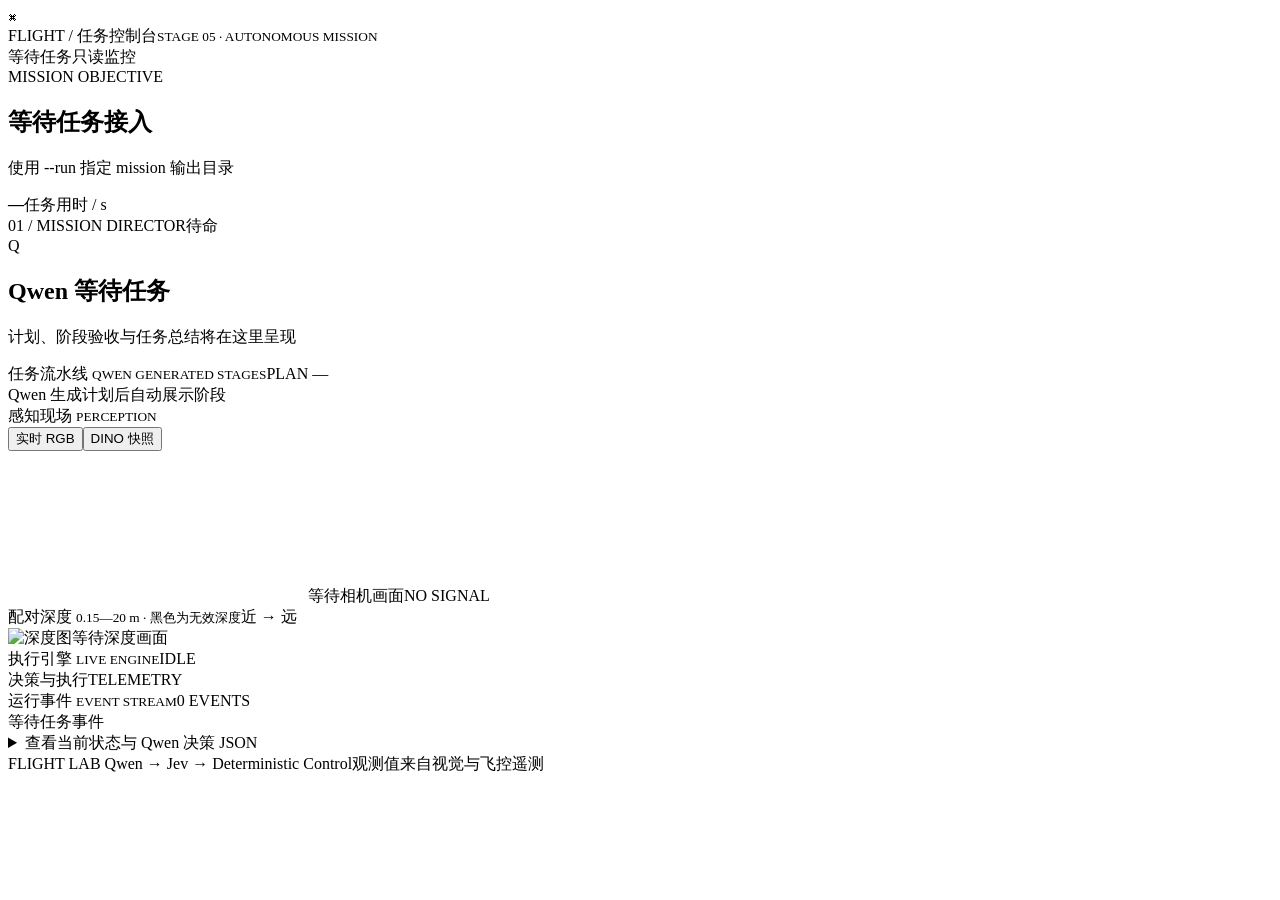
==== stage5/webui/index.html @ c834b3a6 "feat(stage5): integrate Qwen-Jev mission loop and live dashboard" ====
<!doctype html>
<html lang="zh-CN"><head><meta charset="utf-8"><meta name="viewport" content="width=device-width, initial-scale=1"><title>FLIGHT / 任务控制台</title><link rel="stylesheet" href="/style.css"></head>
<body><main>
<header><div class="brand"><span class="logo">⌘</span><div>FLIGHT<span class="slash"> / </span><span class="muted">任务控制台</span><small>STAGE 05 · AUTONOMOUS MISSION</small></div></div><div class="connection"><i id="connectionDot"></i><span id="connection">等待任务</span><span class="pill">只读监控</span></div></header>
<section class="mission"><div><span class="eyebrow">MISSION OBJECTIVE</span><h1 id="task">等待任务接入</h1><p id="run">使用 --run 指定 mission 输出目录</p></div><div class="mission-time"><b id="elapsed">—</b><span>任务用时 / s</span></div></section>
<section id="qwen" class="panel qwen"><div class="panel-top"><span class="eyebrow">01 / MISSION DIRECTOR</span><span id="qwenStatus" class="badge">待命</span></div><div class="qwen-main"><div class="model-icon">Q</div><div><h2>Qwen <span id="qwenAction">等待任务</span></h2><p id="decision">计划、阶段验收与任务总结将在这里呈现</p></div></div><div class="qwen-bottom" id="qwenMetrics"></div></section>
<div class="section-title"><span>任务流水线 <small>QWEN GENERATED STAGES</small></span><span id="revision">PLAN —</span></div><section id="stages" class="stages"><div class="empty">Qwen 生成计划后自动展示阶段</div></section>
<div class="workspace"><section class="panel perception"><div class="panel-top"><span>感知现场 <small>PERCEPTION</small></span><div class="tabs"><button class="selected" data-view="rgb">实时 RGB</button><button data-view="detection">DINO 快照</button></div></div><div class="image-area"><img id="rgb" alt=""><svg id="boxes"></svg><span id="rgbEmpty" class="image-empty">等待相机画面</span><span id="imageStamp" class="image-stamp">NO SIGNAL</span></div><div class="depth-title"><span>配对深度 <small>0.15—20 m · 黑色为无效深度</small></span><span class="gradient"></span><span>近 → 远</span></div><div class="depth-area"><img id="depth" alt="深度图"><span id="depthEmpty" class="image-empty">等待深度画面</span></div></section>
<section class="panel execution"><div class="panel-top"><span>执行引擎 <small>LIVE ENGINE</small></span><span id="stageLabel" class="badge">IDLE</span></div><div id="lights" class="lights"></div><div class="divider"></div><div class="panel-top"><span>决策与执行</span><span class="eyebrow">TELEMETRY</span></div><div id="metrics" class="metrics"></div></section></div>
<section class="panel timeline"><div class="panel-top"><span>运行事件 <small>EVENT STREAM</small></span><span id="eventCount" class="muted">0 EVENTS</span></div><div id="events" class="events"><div class="empty">等待任务事件</div></div></section>
<details class="panel details"><summary>查看当前状态与 Qwen 决策 JSON</summary><pre id="raw">{}</pre></details>
<footer>FLIGHT LAB <span>Qwen → Jev → Deterministic Control</span><span>观测值来自视觉与飞控遥测</span></footer>
</main><script src="/app.js"></script></body></html>
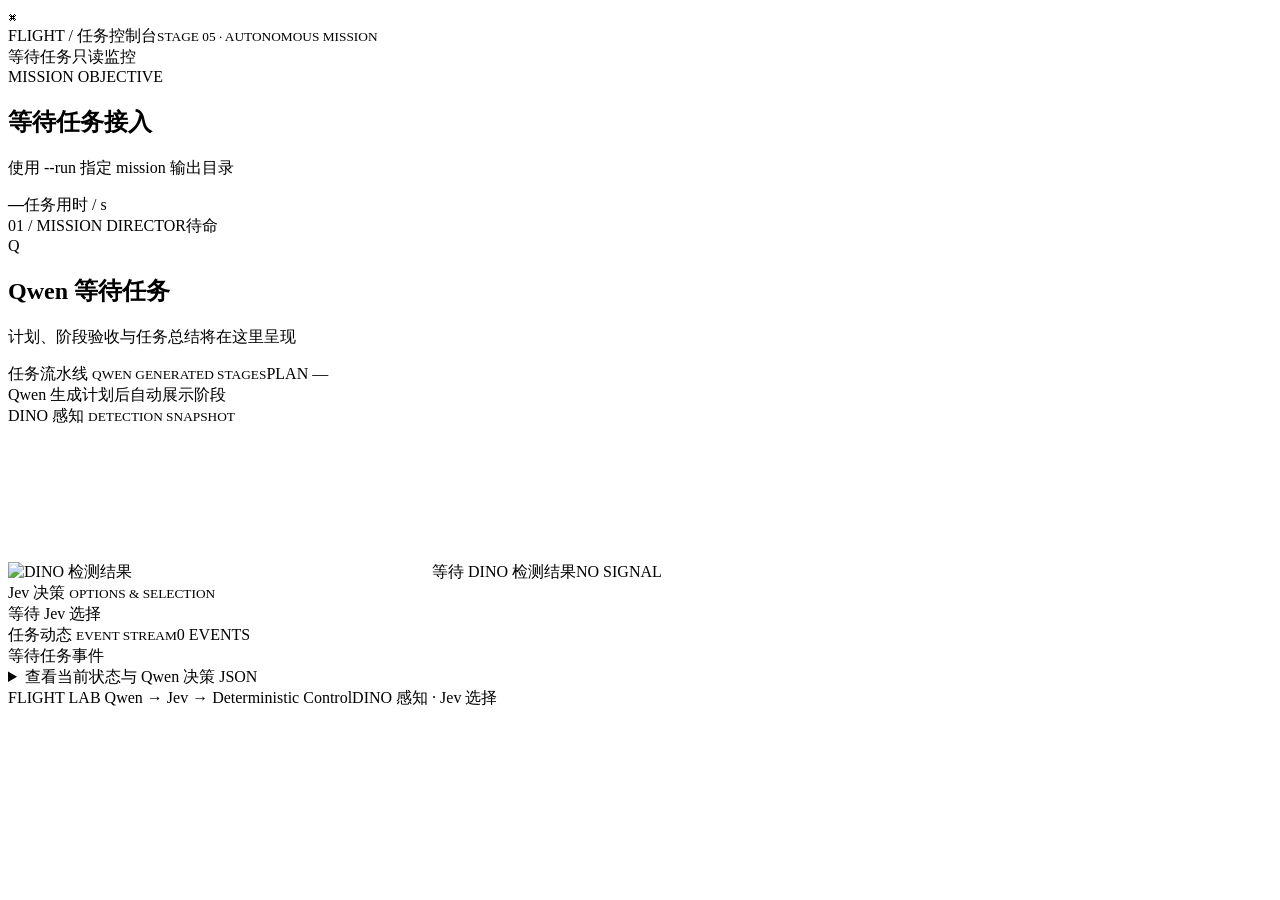
==== commit 8f6fac9d: "feat(stage5): migrate convoy tasks to managed AirSim runtime" ====
--- a/stage5/webui/index.html
+++ b/stage5/webui/index.html
@@ -5,9 +5,9 @@
 <section class="mission"><div><span class="eyebrow">MISSION OBJECTIVE</span><h1 id="task">等待任务接入</h1><p id="run">使用 --run 指定 mission 输出目录</p></div><div class="mission-time"><b id="elapsed">—</b><span>任务用时 / s</span></div></section>
 <section id="qwen" class="panel qwen"><div class="panel-top"><span class="eyebrow">01 / MISSION DIRECTOR</span><span id="qwenStatus" class="badge">待命</span></div><div class="qwen-main"><div class="model-icon">Q</div><div><h2>Qwen <span id="qwenAction">等待任务</span></h2><p id="decision">计划、阶段验收与任务总结将在这里呈现</p></div></div><div class="qwen-bottom" id="qwenMetrics"></div></section>
 <div class="section-title"><span>任务流水线 <small>QWEN GENERATED STAGES</small></span><span id="revision">PLAN —</span></div><section id="stages" class="stages"><div class="empty">Qwen 生成计划后自动展示阶段</div></section>
-<div class="workspace"><section class="panel perception"><div class="panel-top"><span>感知现场 <small>PERCEPTION</small></span><div class="tabs"><button class="selected" data-view="rgb">实时 RGB</button><button data-view="detection">DINO 快照</button></div></div><div class="image-area"><img id="rgb" alt=""><svg id="boxes"></svg><span id="rgbEmpty" class="image-empty">等待相机画面</span><span id="imageStamp" class="image-stamp">NO SIGNAL</span></div><div class="depth-title"><span>配对深度 <small>0.15—20 m · 黑色为无效深度</small></span><span class="gradient"></span><span>近 → 远</span></div><div class="depth-area"><img id="depth" alt="深度图"><span id="depthEmpty" class="image-empty">等待深度画面</span></div></section>
-<section class="panel execution"><div class="panel-top"><span>执行引擎 <small>LIVE ENGINE</small></span><span id="stageLabel" class="badge">IDLE</span></div><div id="lights" class="lights"></div><div class="divider"></div><div class="panel-top"><span>决策与执行</span><span class="eyebrow">TELEMETRY</span></div><div id="metrics" class="metrics"></div></section></div>
-<section class="panel timeline"><div class="panel-top"><span>运行事件 <small>EVENT STREAM</small></span><span id="eventCount" class="muted">0 EVENTS</span></div><div id="events" class="events"><div class="empty">等待任务事件</div></div></section>
+<div class="workspace"><section class="panel perception"><div class="panel-top"><span>DINO 感知 <small>DETECTION SNAPSHOT</small></span></div><div class="image-area"><img id="rgb" alt="DINO 检测结果"><svg id="boxes"></svg><span id="rgbEmpty" class="image-empty">等待 DINO 检测结果</span><span id="imageStamp" class="image-stamp">NO SIGNAL</span></div></section>
+<section class="panel execution"><div class="panel-top"><span>Jev 决策 <small>OPTIONS & SELECTION</small></span></div><div id="choices" class="choices"><div class="empty">等待 Jev 选择</div></div></section></div>
+<section class="panel timeline"><div class="panel-top"><span>任务动态 <small>EVENT STREAM</small></span><span id="eventCount" class="muted">0 EVENTS</span></div><div id="events" class="events"><div class="empty">等待任务事件</div></div></section>
 <details class="panel details"><summary>查看当前状态与 Qwen 决策 JSON</summary><pre id="raw">{}</pre></details>
-<footer>FLIGHT LAB <span>Qwen → Jev → Deterministic Control</span><span>观测值来自视觉与飞控遥测</span></footer>
+<footer>FLIGHT LAB <span>Qwen → Jev → Deterministic Control</span><span>DINO 感知 · Jev 选择</span></footer>
 </main><script src="/app.js"></script></body></html>
